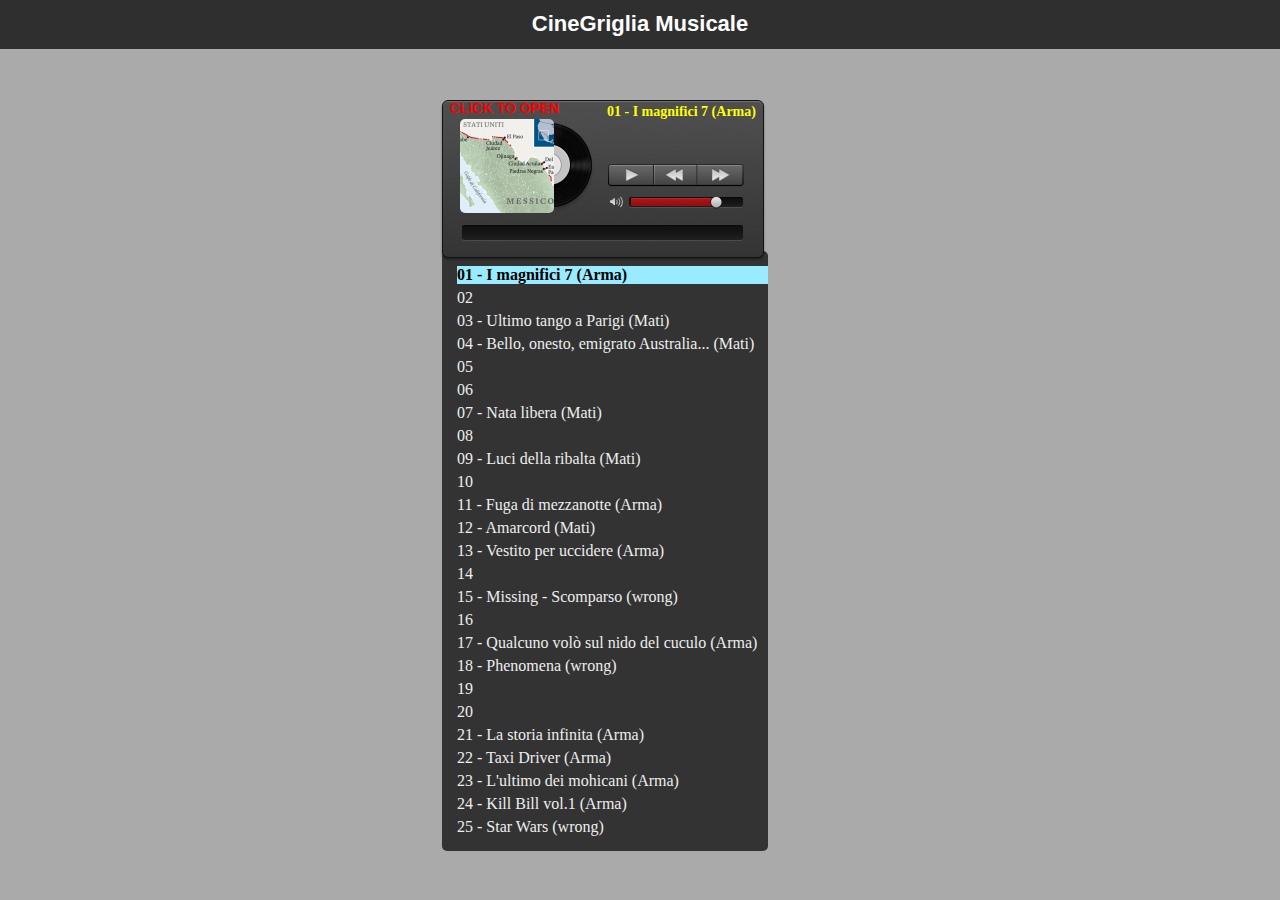
==== cineMusicGrid1/index.html @ 790053a3 "Update index.html" ====
<!DOCTYPE html>
<html lang="en">
<head>
    <meta charset="utf-8" />
    <meta name="author" content="Script Tutorials" />
    <meta name="viewport" content="width=device-width, initial-scale=1.0, maximum-scale=1.0, user-scalable=0" />
    <title>CineGriglia Musicale</title>

    <!-- add styles and scripts -->
    <link href="css/styles.css" rel="stylesheet" type="text/css" />
    <script type="text/javascript" src="js/jquery-1.7.2.min.js"></script>
    <script type="text/javascript" src="js/jquery-ui-1.8.21.custom.min.js"></script>
    <script type="text/javascript" src="js/main.js"></script>
</head>
<body>
    <header>
        <h2>CineGriglia Musicale</h2>
    </header>
    <div class="example">		
        <div class="player">
            <div class="pl"></div>
            <div class="title"></div>
            <div class="artist"></div>
			<div class="label_1">CLICK TO OPEN</div>
            <div class="cover"></div>
            <div class="controls">
                <div class="play"></div>
                <div class="pause"></div>
                <div class="rew"></div>
                <div class="fwd"></div>
            </div>
            <div class="volume"></div>
            <div class="tracker"></div>
			<div class="url_img"></div>
        </div>
        <ul class="playlist ">
            <li audiourl="01.mp3" cover="01.png" artist="" url_img="https://i.imgur.com/nXMIv8q.jpg" >01 - I magnifici 7 (Arma)</li>
            <li audiourl="02.mp3" cover="02.png" artist="" url_img="https://i.imgur.com/Rq1hEP4.jpg" >02</li>
            <li audiourl="03.mp3" cover="03.png" artist="" url_img="https://i.imgur.com/C6FMWev.jpg" >03 - Ultimo tango a Parigi (Mati)</li>
            <li audiourl="04.mp3" cover="04.png" artist="" url_img="https://i.imgur.com/xFHlxi8.jpg" >04 - Bello, onesto, emigrato Australia... (Mati)</li>
            <li audiourl="05.mp3" cover="05.png" artist="" url_img="https://i.imgur.com/mCmXn8x.jpg" >05</li>
            <li audiourl="06.mp3" cover="06.png" artist="" url_img="https://i.imgur.com/StjM76i.jpg" >06</li>
            <li audiourl="07.mp3" cover="07.png" artist="" url_img="https://i.imgur.com/bjy3vOn.jpg" >07 - Nata libera (Mati)</li>
			<li audiourl="08.mp3" cover="08.png" artist="" url_img="https://i.imgur.com/IMWbGOw.png" >08</li>
			<li audiourl="09.mp3" cover="09.png" artist="" url_img="https://i.imgur.com/V3cxoFi.jpg" >09 - Luci della ribalta (Mati)</li>
			<li audiourl="10.mp3" cover="10.png" artist="" url_img="https://i.imgur.com/5CKTbIj.jpg" >10</li>			
			<li audiourl="11.mp3" cover="11.png" artist="" url_img="https://i.imgur.com/7Mo9jAt.jpg" >11 - Fuga di mezzanotte (Arma)</li>
            <li audiourl="12.mp3" cover="12.png" artist="" url_img="https://i.imgur.com/i0UaLO5.jpg" >12 - Amarcord (Mati)</li>
            <li audiourl="13.mp3" cover="13.png" artist="" url_img="https://i.imgur.com/tGbHIb9.jpg" >13 - Vestito per uccidere (Arma)</li>
            <li audiourl="14.mp3" cover="14.png" artist="" url_img="https://i.imgur.com/T0zQfBZ.jpg" >14</li>
            <li audiourl="15.mp3" cover="15.png" artist="" url_img="https://i.imgur.com/tRFNRb4.jpg" >15 - Missing - Scomparso (wrong)</li>
            <li audiourl="16.mp3" cover="16.png" artist="" url_img="https://i.imgur.com/X6IgloS.png" >16</li>
            <li audiourl="17.mp3" cover="17.png" artist="" url_img="https://i.imgur.com/gpDJDfS.png" >17 - Qualcuno volò sul nido del cuculo (Arma)</li>
			<li audiourl="18.mp3" cover="18.png" artist="" url_img="https://i.imgur.com/c0taVFc.jpg" >18 - Phenomena (wrong)</li>
			<li audiourl="19.mp3" cover="19.png" artist="" url_img="https://i.imgur.com/xyNT9tm.jpg" >19</li>
			<li audiourl="20.mp3" cover="20.png" artist="" url_img="https://i.imgur.com/bNQIzSs.gif" >20</li>
			<li audiourl="21.mp3" cover="21.png" artist="" url_img="https://i.imgur.com/n9bOyof.jpg" >21 - La storia infinita (Arma)</li>
            <li audiourl="22.mp3" cover="22.png" artist="" url_img="https://i.imgur.com/ioy5Lqv.png" >22 - Taxi Driver (Arma)</li>
            <li audiourl="23.mp3" cover="23.png" artist="" url_img="https://i.imgur.com/BjYV7gw.jpg" >23 - L'ultimo dei mohicani (Arma)</li>
            <li audiourl="24.mp3" cover="24.png" artist="" url_img="https://i.imgur.com/YZj0pWx.jpg" >24 - Kill Bill vol.1 (Arma)</li>
            <li audiourl="25.mp3" cover="25.png" artist="" url_img="https://i.imgur.com/XC159Yk.jpg" >25 - Star Wars (wrong)</li>            
        </ul>

    </div>
</body>
</html>
---- cineMusicGrid1/css/styles.css ----
/* ============================================================================================== 
This copyright notice must be kept untouched in the stylesheet at all times.
The original version of this stylesheet and the associated (x)html 
is available at http://www.script-tutorials.com/html5-audio-player-with-playlist/
Copyright (c) Script Tutorials. All rights reserved.
This stylesheet and the associated (x)html may be modified in any way to fit your requirements.
================================================================================================= */
* {
    margin: 0;
    padding: 0;
}
body {
    background-color: #aaa;
}
header {
    background-color:rgba(33, 33, 33, 0.9);
    color:#fff;
    display:block;
    font: 14px/1.3 Arial,sans-serif;
    margin-bottom: 10px;
    position:relative;
}
header h2{
    font-size: 22px;
    margin: 0px auto;
    padding: 10px 0;
    width: 80%;
    text-align: center;
}
header a, a:visited {
    text-decoration:none;
    color:#fcfcfc;
}

/* HTML5 Audio player with playlist styles */
.example {
    margin: 50px auto 0;
    width: 400px;
}
.player {
    background: transparent url("../images/spr.png") no-repeat scroll center top;
    height: 162px;
    position: relative;
    width: 326px;
    z-index: 2;
}
.title, .artist {
    font-family: verdana;
    left: 167px;
    position: absolute;

    -moz-user-select: none;
    -webkit-user-select: none;
    -ms-user-select: none;
}

.label_1 {    
    color:#ff0000;
    display:block;
    font: 14px/1.3 Arial,sans-serif;
    margin-bottom: 10px;
	margin-left: 10px;
    position:relative;
	font-weight: bold;
}

.title {
    color: #ffff00;
    font-size: 14px;
    font-weight: bold;
    top: 5px;
}
.artist {
    color: #EEEEEE;
    font-size: 12px;
    top: 40px;
}
.pl {
    background: transparent url("../images/spr.png") no-repeat scroll -274px -175px;
    cursor: pointer;
    height: 34px;
    left: 270px;
    position: absolute;
    top: 20px;
    width: 32px;
}
.pl:hover {
    top: 21px;
}
.cover {
    background: transparent url(../data/cover1.jpg) no-repeat scroll center top;
    border-radius: 5px 5px 5px 5px;
    height: 94px;
    left: 20px;
    position: absolute;
    top: 20px;
    width: 94px;
}
.controls {
    cursor: pointer;
    height: 23px;
    left: 167px;
    position: absolute;
    top: 65px;
    width: 138px;
}
.controls .play, .controls .pause, .controls .rew, .controls .fwd {
    background: transparent url("../images/spr.png") no-repeat scroll 0 0;
    float: left;
    height: 100%;
    width: 33%;
}
.controls .play {
    background-position: -8px -171px;
}
.controls .pause {
    background-position: -8px -198px;
    display: none;
}
.controls .rew {
    background-position: -54px -171px;
}
.controls .fwd {
    background-position: -100px -171px;
}
.controls .play:hover {
    background-position: -8px -170px;
}
.controls .pause:hover {
    background-position: -8px -197px;
}
.controls .rew:hover {
    background-position: -54px -170px;
}
.controls .fwd:hover {
    background-position: -100px -170px;
}
.hidden {
    display: none;
}
.controls .visible {
    display: block;
}
.volume {
    height: 11px;
    left: 186px;
    position: absolute;
    top: 96px;
    width: 112px;
}
.tracker {
    height: 15px;
    left: 20px;
    position: absolute;
    top: 126px;
    width: 285px;
}
.ui-slider-range {
    background: transparent url("../images/spr.png") no-repeat scroll 5px -222px;
    height: 100%;
    position: absolute;
    top: 0;
}
.ui-slider-handle {
    cursor: pointer;
    height: 10px;
    margin-left: -5px;
    position: absolute;
    top: 2px;
    width: 10px;
    z-index: 2;
}
.volume .ui-slider-handle {
    background: url("../images/spr.png") no-repeat scroll -201px -188px rgba(0, 0, 0, 0);
    height: 13px;
    width: 13px;
}
.playlist {
    background-color: #333333;
    border-radius: 5px 5px 5px 5px;
    list-style-type: none;
    margin: -10px 0 0 2px;
    padding-bottom: 10px;
    padding-top: 15px;
    position: relative;
    width: 326px;
    z-index: 1;
	color:#000000;
}
.playlist li {
    color: #EEEEEE;
    cursor: pointer;
    margin: 0 0 5px 15px;
}
.playlist li.active {
    font-weight: bold;
	background-color: #99ebff;
	color:#000000;
	font-weight: bold;
}
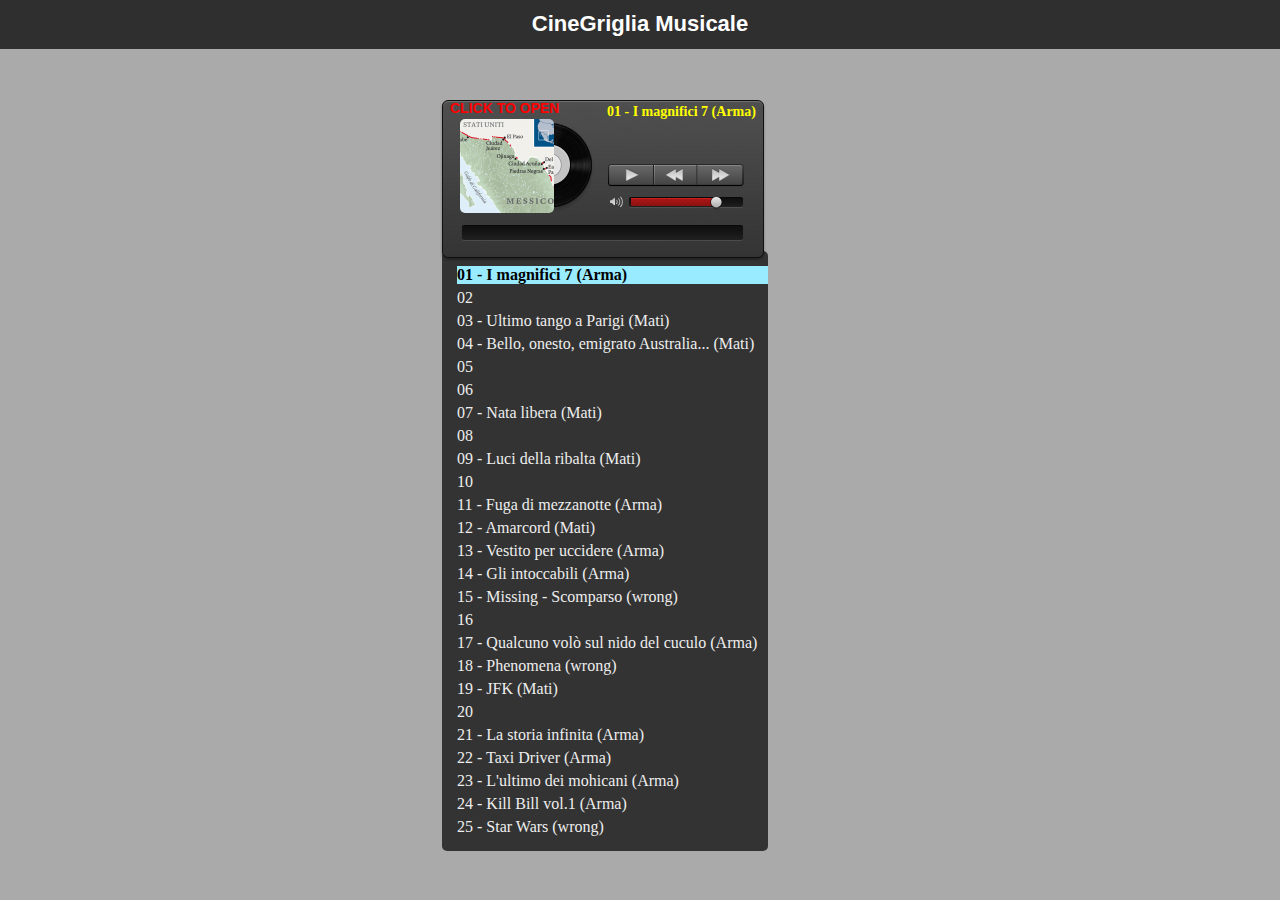
==== commit c787e4ec: "Update index.html" ====
--- a/cineMusicGrid1/index.html
+++ b/cineMusicGrid1/index.html
@@ -47,12 +47,12 @@
 			<li audiourl="11.mp3" cover="11.png" artist="" url_img="https://i.imgur.com/7Mo9jAt.jpg" >11 - Fuga di mezzanotte (Arma)</li>
             <li audiourl="12.mp3" cover="12.png" artist="" url_img="https://i.imgur.com/i0UaLO5.jpg" >12 - Amarcord (Mati)</li>
             <li audiourl="13.mp3" cover="13.png" artist="" url_img="https://i.imgur.com/tGbHIb9.jpg" >13 - Vestito per uccidere (Arma)</li>
-            <li audiourl="14.mp3" cover="14.png" artist="" url_img="https://i.imgur.com/T0zQfBZ.jpg" >14</li>
+            <li audiourl="14.mp3" cover="14.png" artist="" url_img="https://i.imgur.com/T0zQfBZ.jpg" >14 - Gli intoccabili (Arma)</li>
             <li audiourl="15.mp3" cover="15.png" artist="" url_img="https://i.imgur.com/tRFNRb4.jpg" >15 - Missing - Scomparso (wrong)</li>
             <li audiourl="16.mp3" cover="16.png" artist="" url_img="https://i.imgur.com/X6IgloS.png" >16</li>
             <li audiourl="17.mp3" cover="17.png" artist="" url_img="https://i.imgur.com/gpDJDfS.png" >17 - Qualcuno volò sul nido del cuculo (Arma)</li>
 			<li audiourl="18.mp3" cover="18.png" artist="" url_img="https://i.imgur.com/c0taVFc.jpg" >18 - Phenomena (wrong)</li>
-			<li audiourl="19.mp3" cover="19.png" artist="" url_img="https://i.imgur.com/xyNT9tm.jpg" >19</li>
+			<li audiourl="19.mp3" cover="19.png" artist="" url_img="https://i.imgur.com/xyNT9tm.jpg" >19 - JFK (Mati)</li>
 			<li audiourl="20.mp3" cover="20.png" artist="" url_img="https://i.imgur.com/bNQIzSs.gif" >20</li>
 			<li audiourl="21.mp3" cover="21.png" artist="" url_img="https://i.imgur.com/n9bOyof.jpg" >21 - La storia infinita (Arma)</li>
             <li audiourl="22.mp3" cover="22.png" artist="" url_img="https://i.imgur.com/ioy5Lqv.png" >22 - Taxi Driver (Arma)</li>
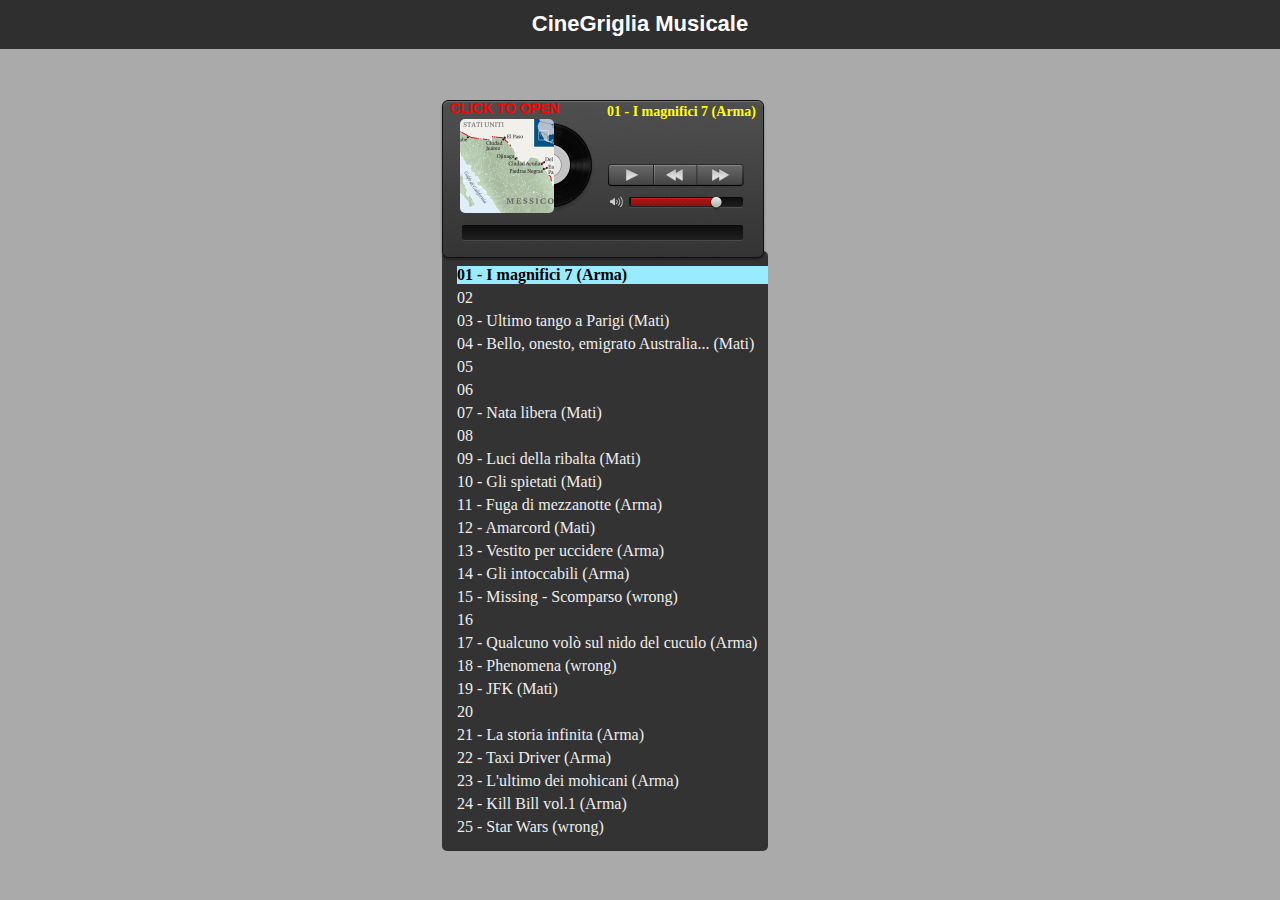
==== commit 3884f4d9: "Update index.html" ====
--- a/cineMusicGrid1/index.html
+++ b/cineMusicGrid1/index.html
@@ -43,7 +43,7 @@
             <li audiourl="07.mp3" cover="07.png" artist="" url_img="https://i.imgur.com/bjy3vOn.jpg" >07 - Nata libera (Mati)</li>
 			<li audiourl="08.mp3" cover="08.png" artist="" url_img="https://i.imgur.com/IMWbGOw.png" >08</li>
 			<li audiourl="09.mp3" cover="09.png" artist="" url_img="https://i.imgur.com/V3cxoFi.jpg" >09 - Luci della ribalta (Mati)</li>
-			<li audiourl="10.mp3" cover="10.png" artist="" url_img="https://i.imgur.com/5CKTbIj.jpg" >10</li>			
+			<li audiourl="10.mp3" cover="10.png" artist="" url_img="https://i.imgur.com/5CKTbIj.jpg" >10 - Gli spietati (Mati)</li>			
 			<li audiourl="11.mp3" cover="11.png" artist="" url_img="https://i.imgur.com/7Mo9jAt.jpg" >11 - Fuga di mezzanotte (Arma)</li>
             <li audiourl="12.mp3" cover="12.png" artist="" url_img="https://i.imgur.com/i0UaLO5.jpg" >12 - Amarcord (Mati)</li>
             <li audiourl="13.mp3" cover="13.png" artist="" url_img="https://i.imgur.com/tGbHIb9.jpg" >13 - Vestito per uccidere (Arma)</li>
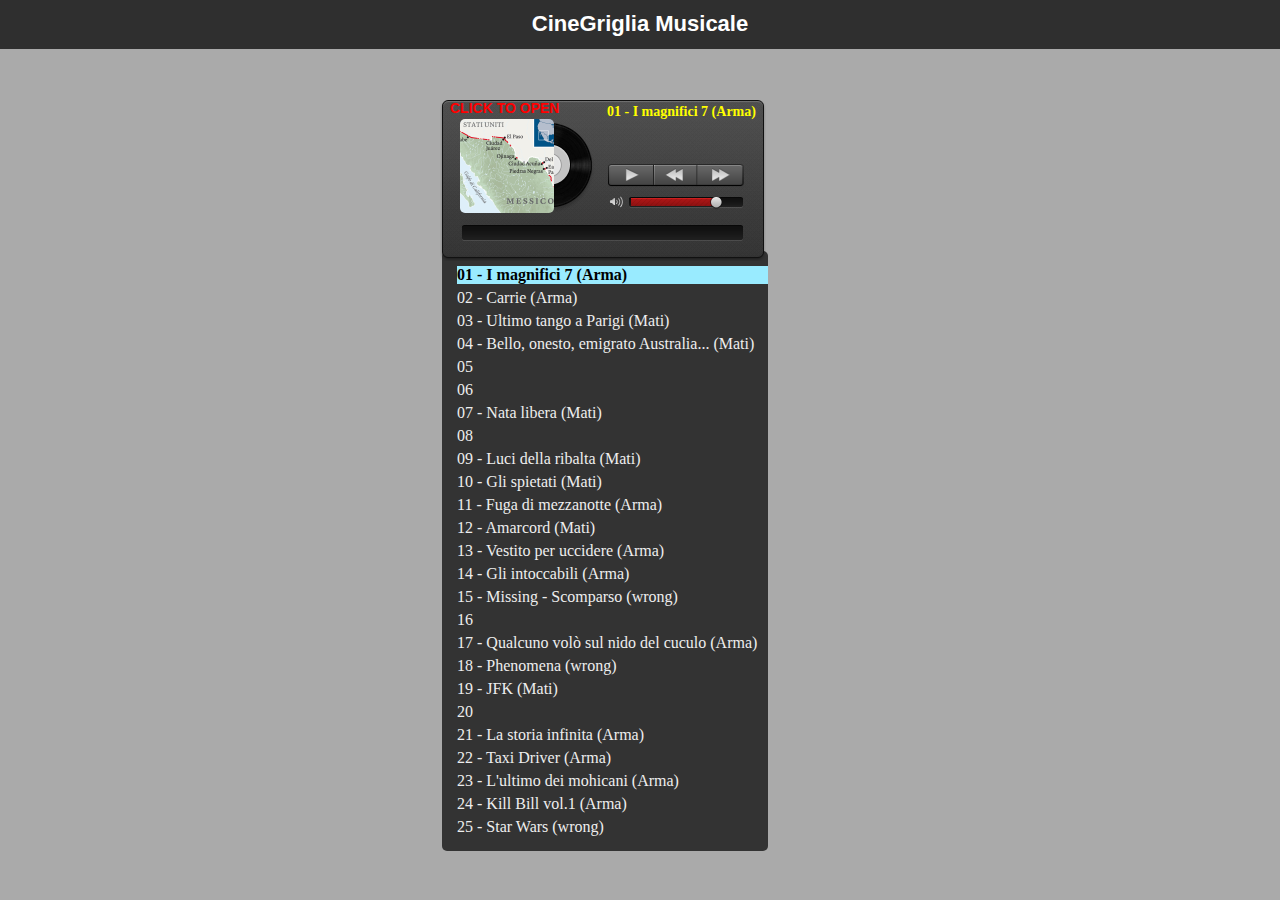
==== commit 7a56532e: "Update index.html" ====
--- a/cineMusicGrid1/index.html
+++ b/cineMusicGrid1/index.html
@@ -35,7 +35,7 @@
         </div>
         <ul class="playlist ">
             <li audiourl="01.mp3" cover="01.png" artist="" url_img="https://i.imgur.com/nXMIv8q.jpg" >01 - I magnifici 7 (Arma)</li>
-            <li audiourl="02.mp3" cover="02.png" artist="" url_img="https://i.imgur.com/Rq1hEP4.jpg" >02</li>
+            <li audiourl="02.mp3" cover="02.png" artist="" url_img="https://i.imgur.com/Rq1hEP4.jpg" >02 - Carrie (Arma)</li>
             <li audiourl="03.mp3" cover="03.png" artist="" url_img="https://i.imgur.com/C6FMWev.jpg" >03 - Ultimo tango a Parigi (Mati)</li>
             <li audiourl="04.mp3" cover="04.png" artist="" url_img="https://i.imgur.com/xFHlxi8.jpg" >04 - Bello, onesto, emigrato Australia... (Mati)</li>
             <li audiourl="05.mp3" cover="05.png" artist="" url_img="https://i.imgur.com/mCmXn8x.jpg" >05</li>
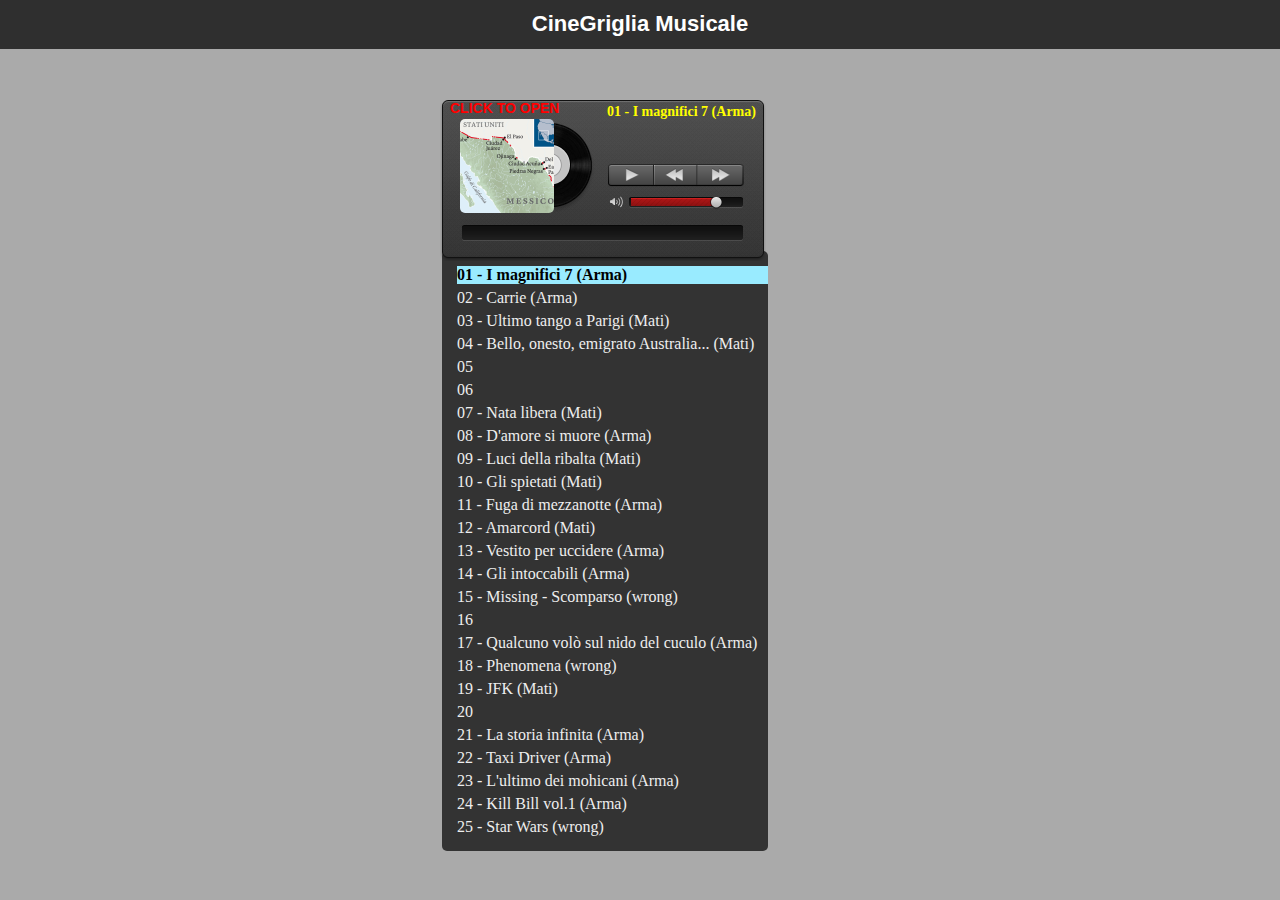
==== commit c8a2e8c9: "Update index.html" ====
--- a/cineMusicGrid1/index.html
+++ b/cineMusicGrid1/index.html
@@ -41,7 +41,7 @@
             <li audiourl="05.mp3" cover="05.png" artist="" url_img="https://i.imgur.com/mCmXn8x.jpg" >05</li>
             <li audiourl="06.mp3" cover="06.png" artist="" url_img="https://i.imgur.com/StjM76i.jpg" >06</li>
             <li audiourl="07.mp3" cover="07.png" artist="" url_img="https://i.imgur.com/bjy3vOn.jpg" >07 - Nata libera (Mati)</li>
-			<li audiourl="08.mp3" cover="08.png" artist="" url_img="https://i.imgur.com/IMWbGOw.png" >08</li>
+			<li audiourl="08.mp3" cover="08.png" artist="" url_img="https://i.imgur.com/IMWbGOw.png" >08 - D'amore si muore (Arma)</li>
 			<li audiourl="09.mp3" cover="09.png" artist="" url_img="https://i.imgur.com/V3cxoFi.jpg" >09 - Luci della ribalta (Mati)</li>
 			<li audiourl="10.mp3" cover="10.png" artist="" url_img="https://i.imgur.com/5CKTbIj.jpg" >10 - Gli spietati (Mati)</li>			
 			<li audiourl="11.mp3" cover="11.png" artist="" url_img="https://i.imgur.com/7Mo9jAt.jpg" >11 - Fuga di mezzanotte (Arma)</li>
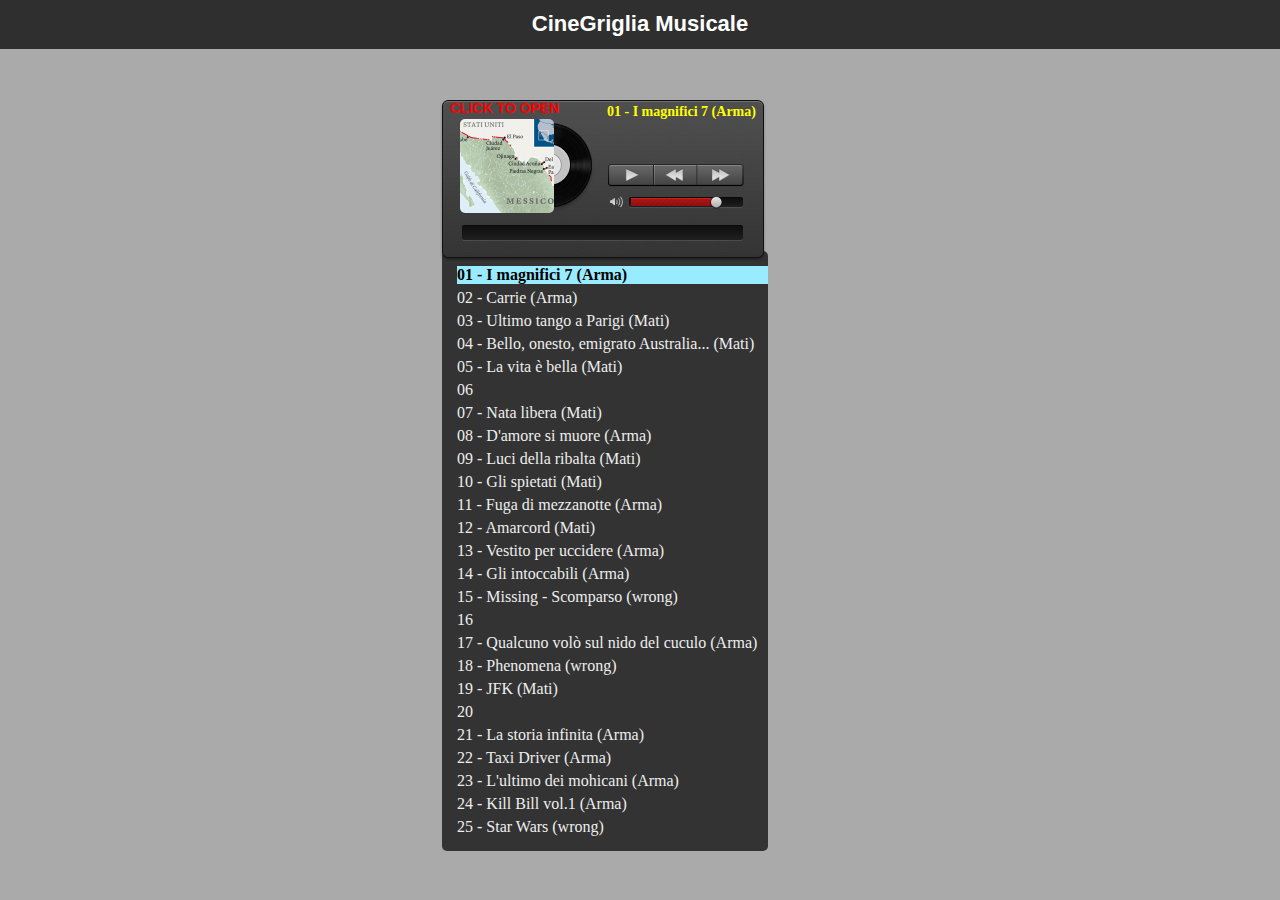
==== commit 82871768: "Update index.html" ====
--- a/cineMusicGrid1/index.html
+++ b/cineMusicGrid1/index.html
@@ -38,7 +38,7 @@
             <li audiourl="02.mp3" cover="02.png" artist="" url_img="https://i.imgur.com/Rq1hEP4.jpg" >02 - Carrie (Arma)</li>
             <li audiourl="03.mp3" cover="03.png" artist="" url_img="https://i.imgur.com/C6FMWev.jpg" >03 - Ultimo tango a Parigi (Mati)</li>
             <li audiourl="04.mp3" cover="04.png" artist="" url_img="https://i.imgur.com/xFHlxi8.jpg" >04 - Bello, onesto, emigrato Australia... (Mati)</li>
-            <li audiourl="05.mp3" cover="05.png" artist="" url_img="https://i.imgur.com/mCmXn8x.jpg" >05</li>
+            <li audiourl="05.mp3" cover="05.png" artist="" url_img="https://i.imgur.com/mCmXn8x.jpg" >05 - La vita è bella (Mati)</li>
             <li audiourl="06.mp3" cover="06.png" artist="" url_img="https://i.imgur.com/StjM76i.jpg" >06</li>
             <li audiourl="07.mp3" cover="07.png" artist="" url_img="https://i.imgur.com/bjy3vOn.jpg" >07 - Nata libera (Mati)</li>
 			<li audiourl="08.mp3" cover="08.png" artist="" url_img="https://i.imgur.com/IMWbGOw.png" >08 - D'amore si muore (Arma)</li>
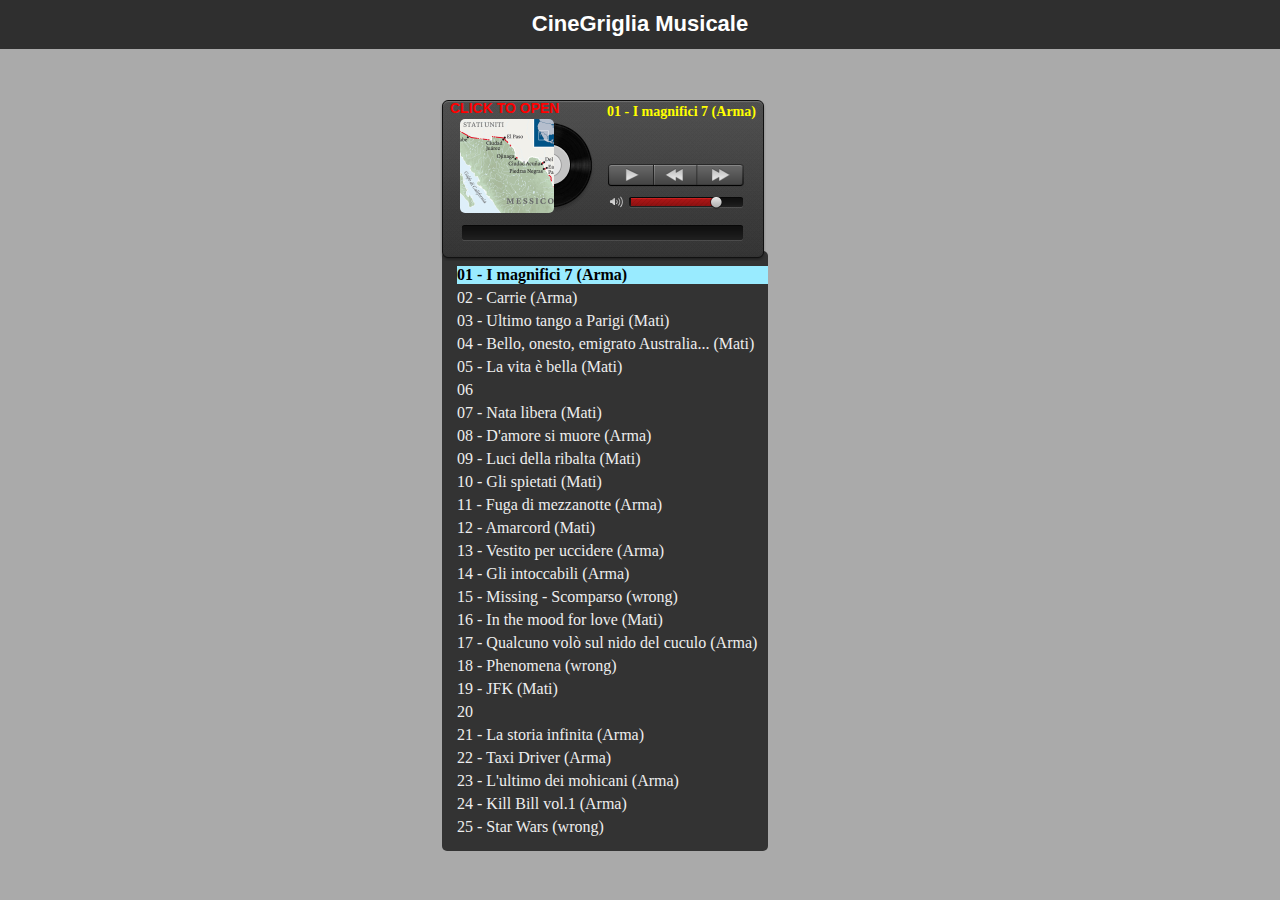
==== commit 3a9caae7: "Update index.html" ====
--- a/cineMusicGrid1/index.html
+++ b/cineMusicGrid1/index.html
@@ -49,7 +49,7 @@
             <li audiourl="13.mp3" cover="13.png" artist="" url_img="https://i.imgur.com/tGbHIb9.jpg" >13 - Vestito per uccidere (Arma)</li>
             <li audiourl="14.mp3" cover="14.png" artist="" url_img="https://i.imgur.com/T0zQfBZ.jpg" >14 - Gli intoccabili (Arma)</li>
             <li audiourl="15.mp3" cover="15.png" artist="" url_img="https://i.imgur.com/tRFNRb4.jpg" >15 - Missing - Scomparso (wrong)</li>
-            <li audiourl="16.mp3" cover="16.png" artist="" url_img="https://i.imgur.com/X6IgloS.png" >16</li>
+            <li audiourl="16.mp3" cover="16.png" artist="" url_img="https://i.imgur.com/X6IgloS.png" >16 - In the mood for love (Mati)</li>
             <li audiourl="17.mp3" cover="17.png" artist="" url_img="https://i.imgur.com/gpDJDfS.png" >17 - Qualcuno volò sul nido del cuculo (Arma)</li>
 			<li audiourl="18.mp3" cover="18.png" artist="" url_img="https://i.imgur.com/c0taVFc.jpg" >18 - Phenomena (wrong)</li>
 			<li audiourl="19.mp3" cover="19.png" artist="" url_img="https://i.imgur.com/xyNT9tm.jpg" >19 - JFK (Mati)</li>
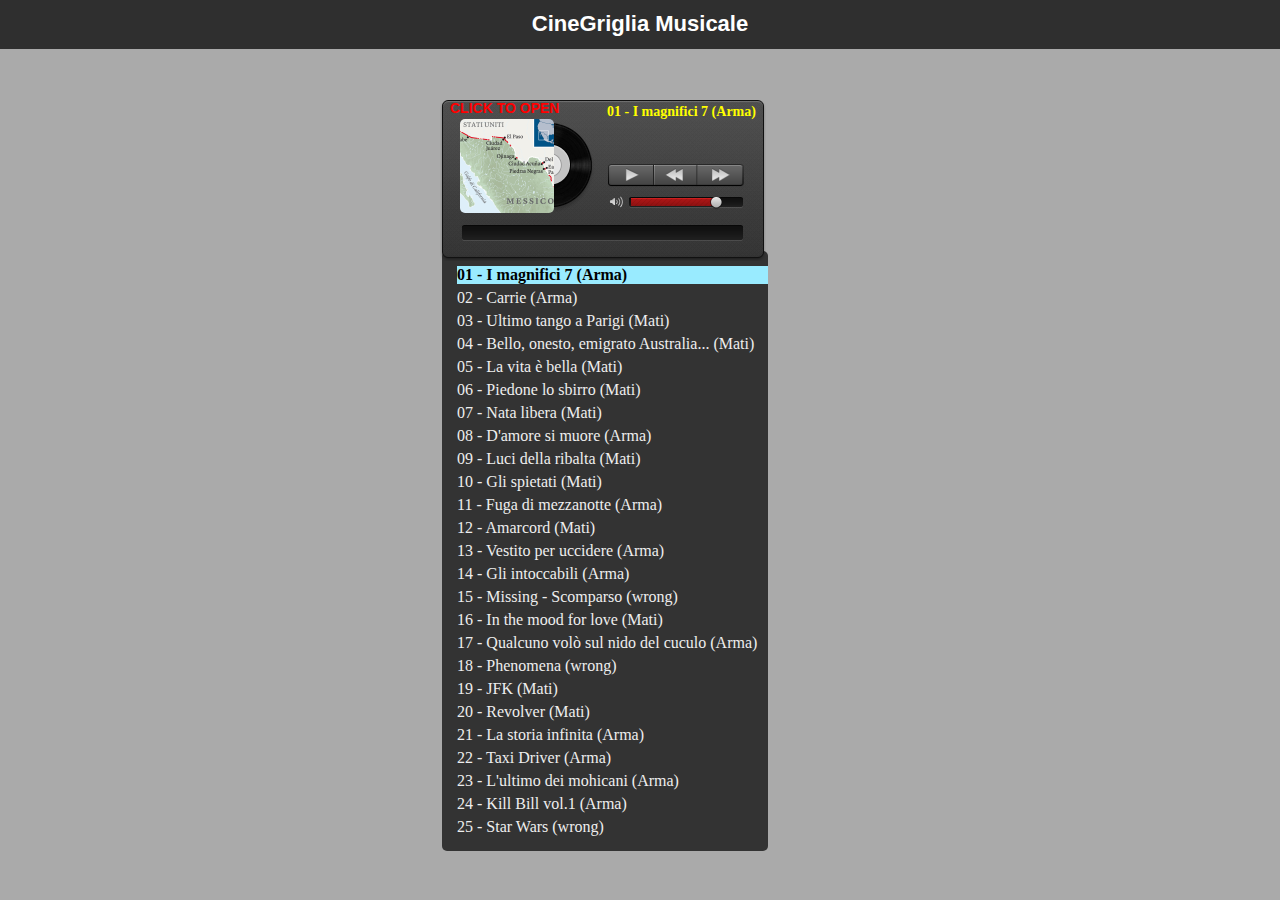
==== commit c078c9bf: "Update index.html" ====
--- a/cineMusicGrid1/index.html
+++ b/cineMusicGrid1/index.html
@@ -39,7 +39,7 @@
             <li audiourl="03.mp3" cover="03.png" artist="" url_img="https://i.imgur.com/C6FMWev.jpg" >03 - Ultimo tango a Parigi (Mati)</li>
             <li audiourl="04.mp3" cover="04.png" artist="" url_img="https://i.imgur.com/xFHlxi8.jpg" >04 - Bello, onesto, emigrato Australia... (Mati)</li>
             <li audiourl="05.mp3" cover="05.png" artist="" url_img="https://i.imgur.com/mCmXn8x.jpg" >05 - La vita è bella (Mati)</li>
-            <li audiourl="06.mp3" cover="06.png" artist="" url_img="https://i.imgur.com/StjM76i.jpg" >06</li>
+            <li audiourl="06.mp3" cover="06.png" artist="" url_img="https://i.imgur.com/StjM76i.jpg" >06 - Piedone lo sbirro (Mati)</li>
             <li audiourl="07.mp3" cover="07.png" artist="" url_img="https://i.imgur.com/bjy3vOn.jpg" >07 - Nata libera (Mati)</li>
 			<li audiourl="08.mp3" cover="08.png" artist="" url_img="https://i.imgur.com/IMWbGOw.png" >08 - D'amore si muore (Arma)</li>
 			<li audiourl="09.mp3" cover="09.png" artist="" url_img="https://i.imgur.com/V3cxoFi.jpg" >09 - Luci della ribalta (Mati)</li>
@@ -53,7 +53,7 @@
             <li audiourl="17.mp3" cover="17.png" artist="" url_img="https://i.imgur.com/gpDJDfS.png" >17 - Qualcuno volò sul nido del cuculo (Arma)</li>
 			<li audiourl="18.mp3" cover="18.png" artist="" url_img="https://i.imgur.com/c0taVFc.jpg" >18 - Phenomena (wrong)</li>
 			<li audiourl="19.mp3" cover="19.png" artist="" url_img="https://i.imgur.com/xyNT9tm.jpg" >19 - JFK (Mati)</li>
-			<li audiourl="20.mp3" cover="20.png" artist="" url_img="https://i.imgur.com/bNQIzSs.gif" >20</li>
+			<li audiourl="20.mp3" cover="20.png" artist="" url_img="https://i.imgur.com/bNQIzSs.gif" >20 - Revolver (Mati)</li>
 			<li audiourl="21.mp3" cover="21.png" artist="" url_img="https://i.imgur.com/n9bOyof.jpg" >21 - La storia infinita (Arma)</li>
             <li audiourl="22.mp3" cover="22.png" artist="" url_img="https://i.imgur.com/ioy5Lqv.png" >22 - Taxi Driver (Arma)</li>
             <li audiourl="23.mp3" cover="23.png" artist="" url_img="https://i.imgur.com/BjYV7gw.jpg" >23 - L'ultimo dei mohicani (Arma)</li>
